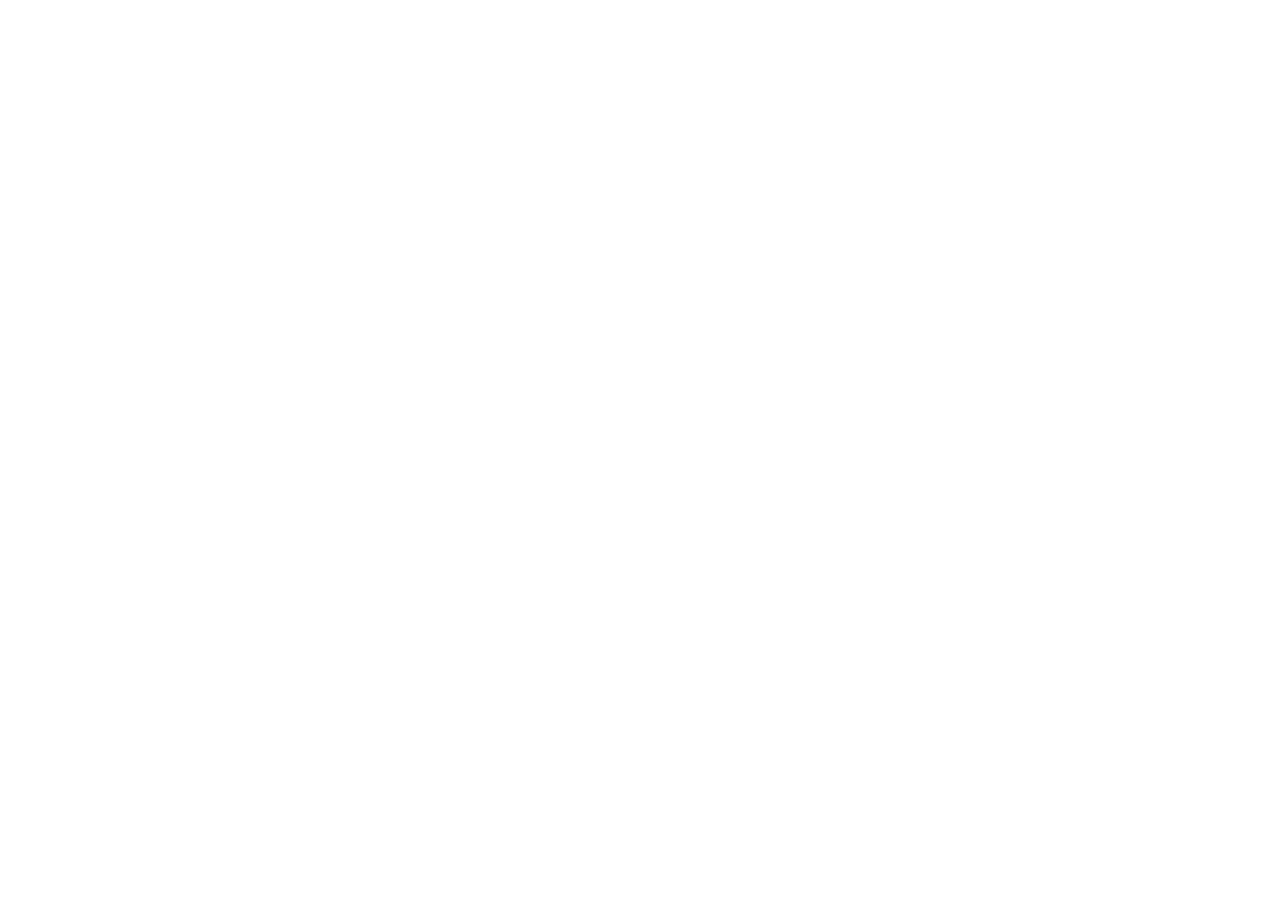
==== JavaStudy/3-1/top2.html @ 30941c01 "3-2" ====
<!DOCTYPE html>
<html lang="en">
<head>
    <meta charset="UTF-8">
    <meta name="viewport" content="width=device-width, initial-scale=1.0">
    <title>Document</title>
    <link rel="stylesheet" href="style2.css" />
</head>
<body>
    <div class="warapper">
        <div class="header">
        </div>

        <div class="main">
            <div class="left">
            </div>

            <div class="right">
                <div class="top">
                    <div class="topLeft">
                        <div class="top1">
                        </div>

                        <div class="bottom">
                        </div>
                    </div>
                    

                    <div class="topRight">
                    </div>

                </div>

                <div class="bottom1">
                </div>

            </div>

        </div>

        <div class="footer">
        </div>
    </div>
    
</body>
</html>
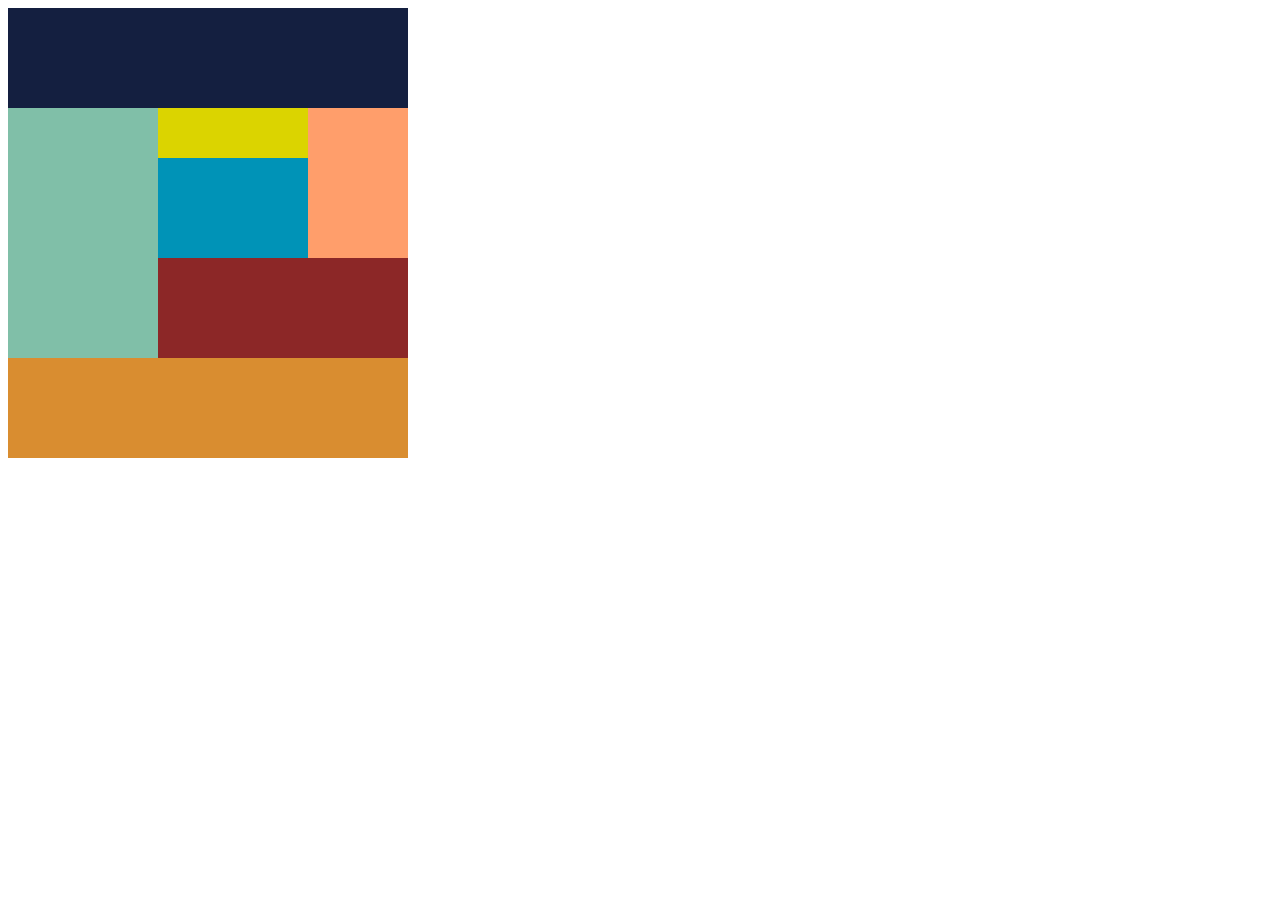
==== commit 9a86cc49: "3-2" ====
--- a/JavaStudy/3-1/top2.html
+++ b/JavaStudy/3-1/top2.html
@@ -39,6 +39,7 @@
         </div>
 
         <div class="footer">
+            
         </div>
     </div>
     
--- a/JavaStudy/3-1/style2.css
+++ b/JavaStudy/3-1/style2.css
@@ -0,0 +1,135 @@
+.warapper{
+    width:400px;
+}
+
+.header{
+    height:100px;
+    width: 100%;
+    background-color:#141f40;
+
+}
+
+.main{
+    height:250px;
+    width:100%;
+    display: flex;
+
+}
+
+.left{
+    width:150px;
+    height:100%;
+    background-color:#80bfa8;
+
+}
+
+.right{
+    width:250px;
+
+}
+
+.top{
+    height:150px;
+    display: flex;
+}
+
+.topLeft{
+    width:150px;
+
+}
+
+.top1{
+    height:50px;
+    background-color:#dbd400;
+
+}
+
+.bottom{
+    height:100px;
+    background-color:#0093b7;
+
+}
+
+.topRight{
+    width:100px;
+    height: 100%;
+    background-color:#ff9e6b;
+
+}
+
+.bottom1{
+    height:100px;
+    background-color:#8c2727;
+
+}
+
+.footer{
+    height:100px;
+    background-color:#d98d30;
+
+}
+
+@media screen and (max-width: 767px) {
+    .warapper{
+        width:300px;
+    }
+
+    .left{
+        width:100px;
+    }
+    .right{
+        width: 200px;
+    }
+    .topLeft{
+        width: 125px;
+    }
+
+    .topRight{
+        width: 75px;
+    }
+
+    .bottom1{
+        width: 200px;
+    }
+    
+}
+
+@media screen and (max-width: 479px) {
+    .warapper{
+        width:150px;
+        height: 100vh;
+    }
+   
+    .main{
+        display: block;
+        height:auto;
+    }
+    .left{
+        width:100%;
+        height:100px;
+    }
+    .right{
+        width:100%;
+    }
+    .top{
+        display: block;
+        height: auto;
+    }
+    .topLeft{
+        width: 100%;
+    }
+    .topRight{
+        width:100%;
+        height:100px;
+    }
+    .top1{
+        width:100%;
+    }
+    .bottom{
+        width:100%;
+    }
+    .bottom1{
+        width:100%;
+    }
+
+}
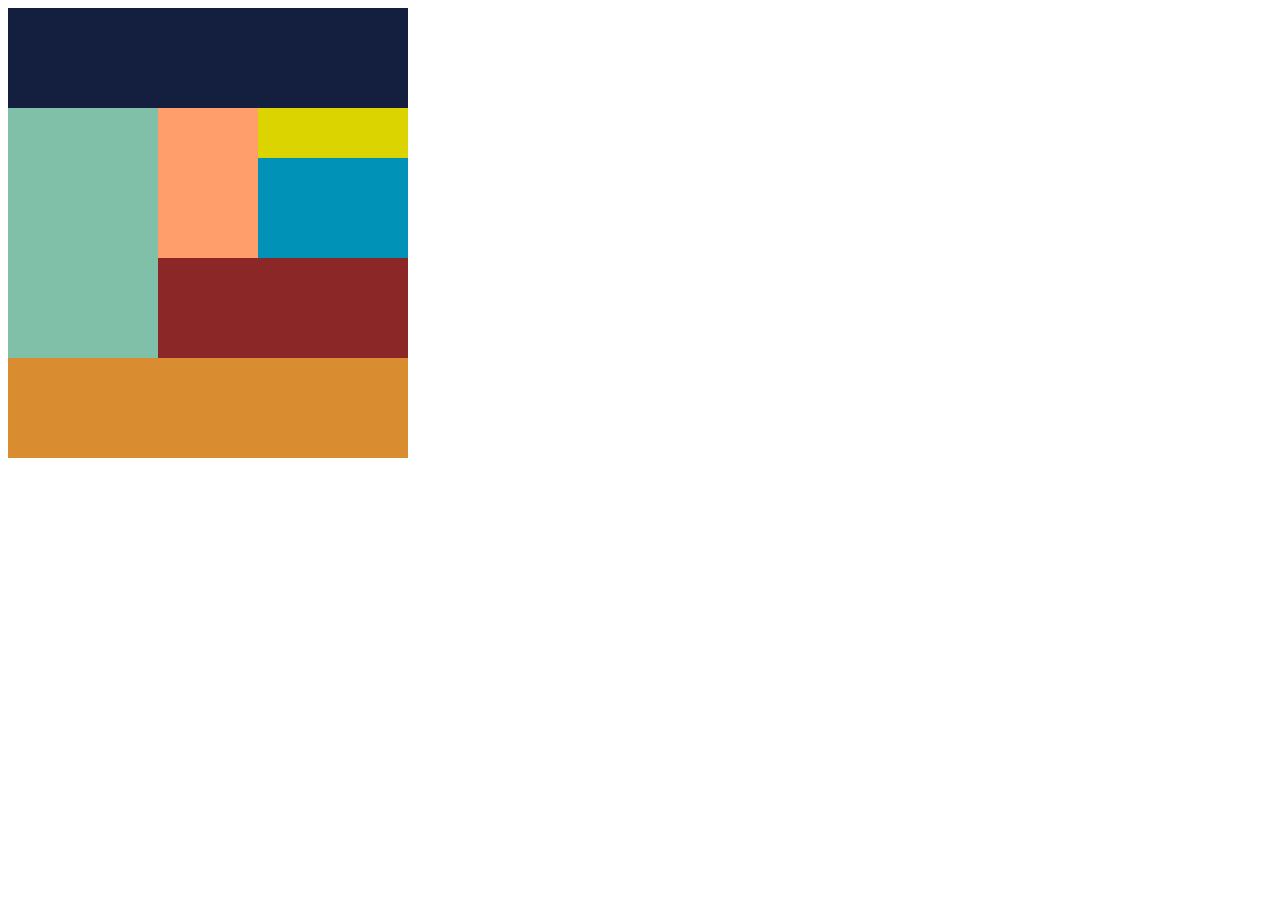
==== commit 38460dbc: "3-1" ====
--- a/JavaStudy/3-1/top2.html
+++ b/JavaStudy/3-1/top2.html
@@ -17,18 +17,18 @@
 
             <div class="right">
                 <div class="top">
-                    <div class="topLeft">
+                    <div class="topRight">
+                    </div>
+
+                    <div class="clearfix">
+                    <div class="topLeft ">
                         <div class="top1">
                         </div>
 
                         <div class="bottom">
                         </div>
                     </div>
-                    
-
-                    <div class="topRight">
                     </div>
-
                 </div>
 
                 <div class="bottom1">
@@ -39,9 +39,10 @@
         </div>
 
         <div class="footer">
-            
+
         </div>
     </div>
     
+    
 </body>
 </html>--- a/JavaStudy/3-1/style2.css
+++ b/JavaStudy/3-1/style2.css
@@ -35,6 +35,7 @@
 
 .topLeft{
     width:150px;
+    float: right;
 
 }
 
@@ -95,6 +96,11 @@
 }
 
 @media screen and (max-width: 479px) {
+    .clearfix::after {
+        content: "";
+        display: block;
+        clear: both;
+     }
     .warapper{
         width:150px;
         height: 100vh;
@@ -110,10 +116,11 @@
     }
     .right{
         width:100%;
+
     }
     .top{
+        height: auto;
         display: block;
-        height: auto;
     }
     .topLeft{
         width: 100%;
@@ -132,4 +139,5 @@
         width:100%;
     }
 
+    
 }
